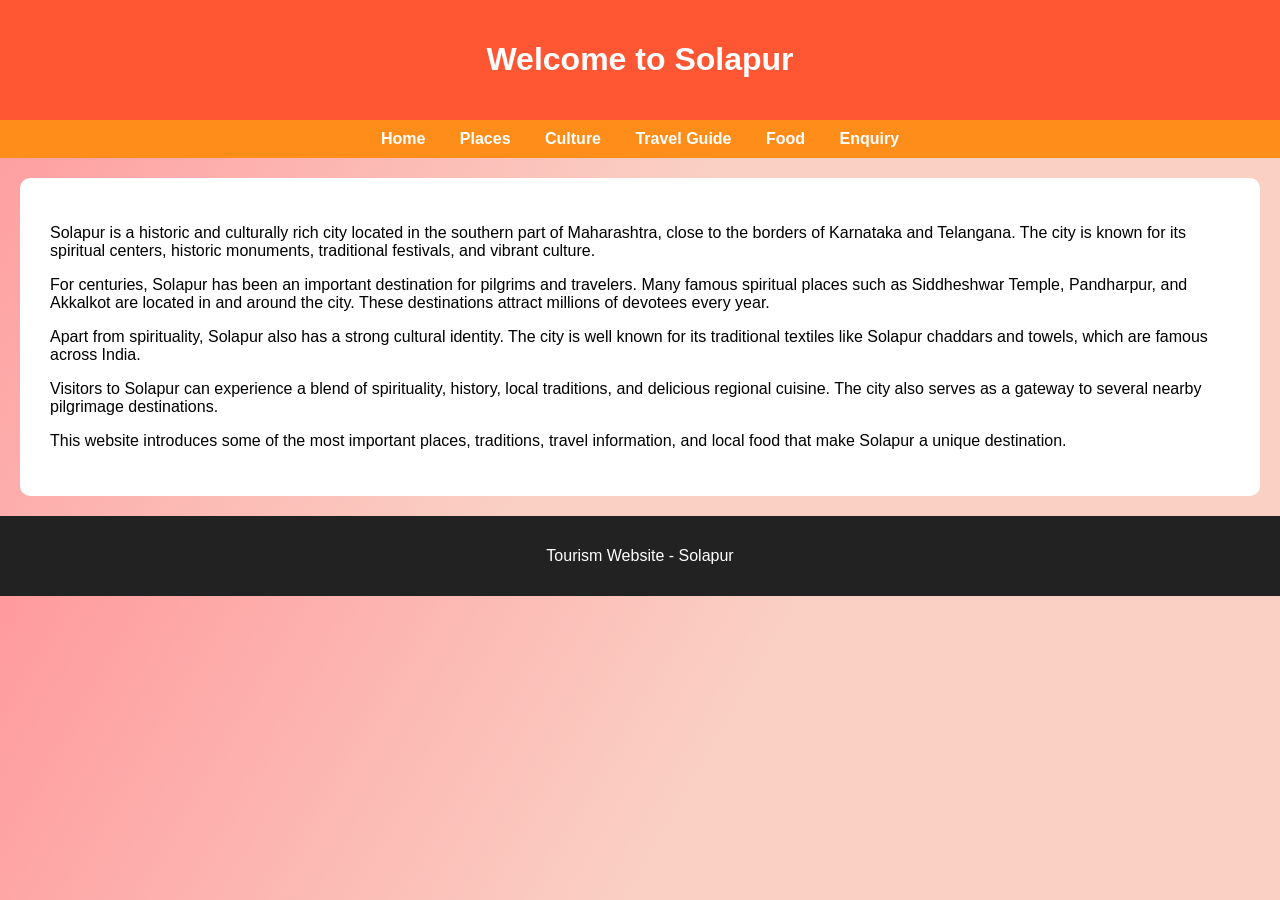
==== index.html @ aaada8f0 "Rename index.html (Home) to index.html" ====
<!DOCTYPE html>
<html>
<head>
<title>Welcome to Solapur</title>
<link rel="stylesheet" href="style.css">
</head>

<body>

<header>
<h1>Welcome to Solapur</h1>
</header>

<nav>
<a href="index.html">Home</a>
<a href="places.html">Places</a>
<a href="culture.html">Culture</a>
<a href="travel.html">Travel Guide</a>
<a href="food.html">Food</a>
<a href="enquiry.html">Enquiry</a>
</nav>

<div class="container">

<p>
Solapur is a historic and culturally rich city located in the southern part of Maharashtra,
close to the borders of Karnataka and Telangana. The city is known for its spiritual centers,
historic monuments, traditional festivals, and vibrant culture.
</p>

<p>
For centuries, Solapur has been an important destination for pilgrims and travelers. Many
famous spiritual places such as Siddheshwar Temple, Pandharpur, and Akkalkot are located
in and around the city. These destinations attract millions of devotees every year.
</p>

<p>
Apart from spirituality, Solapur also has a strong cultural identity. The city is well known for
its traditional textiles like Solapur chaddars and towels, which are famous across India.
</p>

<p>
Visitors to Solapur can experience a blend of spirituality, history, local traditions, and
delicious regional cuisine. The city also serves as a gateway to several nearby pilgrimage
destinations.
</p>

<p>
This website introduces some of the most important places, traditions, travel information,
and local food that make Solapur a unique destination.
</p>

</div>

<footer>
<p>Tourism Website - Solapur</p>
</footer>

</body>
</html>
---- style.css ----
body{
    font-family: Arial, Helvetica, sans-serif;
    margin:0;
    background: linear-gradient(120deg,#ff9a9e,#fad0c4,#fad0c4);
}

header{
    background:#ff5733;
    color:white;
    text-align:center;
    padding:20px;
}

nav{
    background:#ff8d1a;
    text-align:center;
    padding:10px;
}

nav a{
    color:white;
    text-decoration:none;
    margin:15px;
    font-weight:bold;
}

nav a:hover{
    color:#222;
}

.container{
    padding:30px;
    background:white;
    margin:20px;
    border-radius:10px;
}

h2{
    color:#ff5733;
}

footer{
    background:#222;
    color:white;
    text-align:center;
    padding:15px;
}

form{
    background:#fff3e6;
    padding:20px;
    border-radius:10px;
    width:50%;
}

input, textarea{
    width:100%;
    padding:10px;
    margin:10px 0;
}

button{
    background:#ff5733;
    color:white;
    padding:10px 20px;
    border:none;
    cursor:pointer;
}

button:hover{
    background:#e63e00;
}
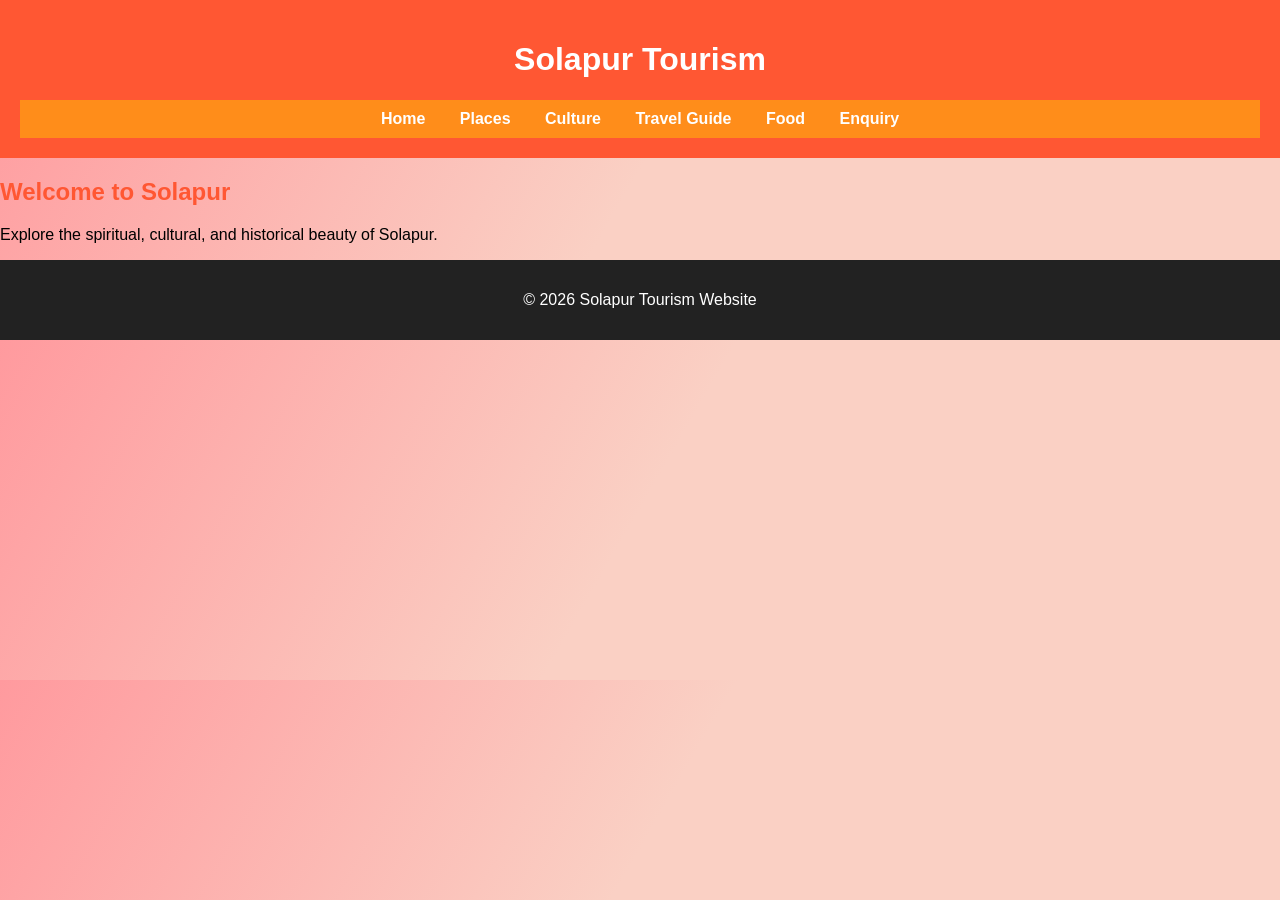
==== commit 9b03353e: "Update index.html" ====
--- a/index.html
+++ b/index.html
@@ -1,59 +1,34 @@
 <!DOCTYPE html>
+
 <html>
 <head>
-<title>Welcome to Solapur</title>
+<title>Solapur Tourism</title>
 <link rel="stylesheet" href="style.css">
 </head>
 
 <body>
 
 <header>
-<h1>Welcome to Solapur</h1>
-</header>
+<h1>Solapur Tourism</h1>
 
 <nav>
-<a href="index.html">Home</a>
+<a href="home.html">Home</a>
 <a href="places.html">Places</a>
 <a href="culture.html">Culture</a>
-<a href="travel.html">Travel Guide</a>
+<a href="travel-guide.html">Travel Guide</a>
 <a href="food.html">Food</a>
 <a href="enquiry.html">Enquiry</a>
 </nav>
 
-<div class="container">
+</header>
 
-<p>
-Solapur is a historic and culturally rich city located in the southern part of Maharashtra,
-close to the borders of Karnataka and Telangana. The city is known for its spiritual centers,
-historic monuments, traditional festivals, and vibrant culture.
-</p>
-
-<p>
-For centuries, Solapur has been an important destination for pilgrims and travelers. Many
-famous spiritual places such as Siddheshwar Temple, Pandharpur, and Akkalkot are located
-in and around the city. These destinations attract millions of devotees every year.
-</p>
-
-<p>
-Apart from spirituality, Solapur also has a strong cultural identity. The city is well known for
-its traditional textiles like Solapur chaddars and towels, which are famous across India.
-</p>
-
-<p>
-Visitors to Solapur can experience a blend of spirituality, history, local traditions, and
-delicious regional cuisine. The city also serves as a gateway to several nearby pilgrimage
-destinations.
-</p>
-
-<p>
-This website introduces some of the most important places, traditions, travel information,
-and local food that make Solapur a unique destination.
-</p>
-
-</div>
+<section class="hero">
+<h2>Welcome to Solapur</h2>
+<p>Explore the spiritual, cultural, and historical beauty of Solapur.</p>
+</section>
 
 <footer>
-<p>Tourism Website - Solapur</p>
+<p>© 2026 Solapur Tourism Website</p>
 </footer>
 
 </body>
